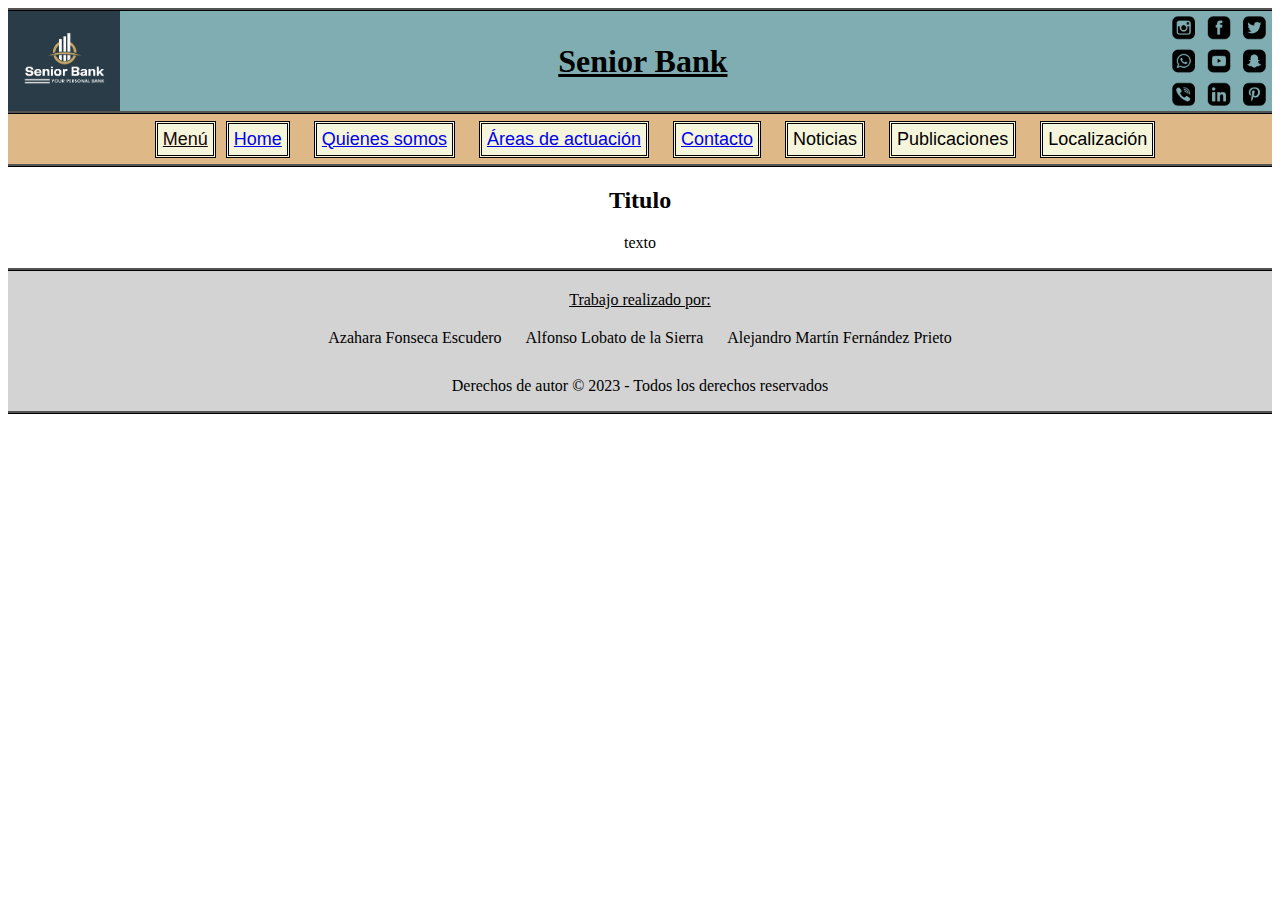
==== AreasDeActuacion.html @ 2b6d8542 "añadido menú desplegable" ====
<!DOCTYPE html>
<html lang="en">
<head>
    <meta charset="UTF-8">
    <meta http-equiv="X-UA-Compatible" content="IE=edge">
    <meta name="viewport" content="width=device-width, initial-scale=1.0">
    <title>Área de actuación</title>
    <link rel="stylesheet" href="css/elementos.css">
</head>
<body>
    
    <header class="titulo">
        <img id="logo" src="img/logo.png" alt="Logo" title="logo" style="height: 100px; float: left;"/>
        <h1 style="text-align: center; margin: 0 auto; font-family:Georgia, 'Times New Roman', Times, serif; text-decoration: underline;">Senior Bank</h1>
        <img id="rrss" src="img/rrss.png" alt="rrss" title="rrss" style="height: 100px; float: right;"/>
    </header>

    <nav class="nav">
        <ul class="menu-desplegable">
            <li class="dropdown">
                <a href="#" class="dropbtn">Menú</a>
                <div class="dropdown-content">
                    <a href="Home.html">Home</a>
                    <a href="QuienesSomos.html">Quienes somos</a>
                    <a href="AreasDeActuacion.html">Áreas de actuación</a>
                    <a href="Contacto.html">Contacto</a>
                    <a href="Home.html">Noticias</a>
                    <a href="Home.html">Publicaciones</a>
                    <a href="Home.html">Localización</a>
                </div>
        </ul>
            <div style="text-align:center;">
                <p class="parrafo_inlineblock menu"><a href="Home.html">Home</a></p>
                <p class="parrafo_inlineblock menu"><a href="QuienesSomos.html">Quienes somos</a></p>
                <p class="parrafo_inlineblock menu"><a href="AreasDeActuacion.html">Áreas de actuación</a></p>
                <p class="parrafo_inlineblock menu"><a href="Contacto.html">Contacto</a></p>
                <p class="parrafo_inlineblock menu">Noticias</p>
                <p class="parrafo_inlineblock menu">Publicaciones</p>
                <p class="parrafo_inlineblock menu">Localización</p>
            </div>
        </nav>
        <section style="text-align: center;">
            <header><h2>Titulo</h2></header>
            <article><p>texto</p></article>
        </section>

        <footer class="pie">
            <p style="list-style-type: none; margin: 10px 0; padding: 0; text-align: center;"><u>Trabajo realizado por:</u></p>
            <ul style="list-style-type: none; margin: 10px 0; padding: 0; text-align: center;">
              <li style="display: inline-block; margin: 10px;">Azahara Fonseca Escudero</li>
              <li style="display: inline-block; margin: 10px;">Alfonso Lobato de la Sierra</li>
              <li style="display: inline-block; margin: 10px;">Alejandro Martín Fernández Prieto</li>
            </ul>
            <p style="margin-top: 20px;">Derechos de autor © 2023 - Todos los derechos reservados</p>
          </footer>

</body>
</html>
---- css/elementos.css ----
.centrado {
    text-align: center;
}

.parrafo_inlineblock {
    display: inline-block;
    margin: 10px;
}

.titulo {
    align-items: center;
    display: flex;
    position: relative;
    background-color: rgb(127, 173, 177);
    height: 100px;
    margin: 0px;
    border-top-style: ridge;
    border-bottom-style: ridge;
    border-color: black;
}
.menu {
    font-size: large;
    font-family: Arial, Helvetica, sans-serif;
    background-color: beige;
    text-align: center;
    padding: 5px;
    border-style: double;
    border-color: black;
}

.nav {
    display: flex;
    justify-content: center;
    align-items: center;
    position: relative;
    background-color: burlywood;
    height: 50px;
    border-bottom-style: ridge;
    border-color: black;
}

.contenedor{
    display: flex;
    height: 800px;
}

.principal {
    overflow: visible;
    text-align: left;
    width: 60%;
    background-color:aquamarine;
    color:black;
    display: block;
    border-right-style: dashed;
    border-color: black;
  }
  
.secundario {
    display: block;
    overflow: visible; 
    text-align: center;
    width: 40%;
    background-color: #f8f3dd;
    color: rgb(0, 0, 0);

}

.pie{
    padding: 10px;
    text-align: center;
    background-color:lightgrey;
    height: 120px;
    border-top-style: ridge;
    border-bottom-style: ridge;
    border-color: black;
}

.menu-desplegable ul {
    list-style-type: none;
    margin 0;
    padding: 0;
    background-color: #333;
    
}

/* Estilo para los elementos del menú */
.menu-desplegable li {
    float: left;
}

/* Estilo para los enlaces */
.menu-desplegable li a {
    display: block;
    color: rgb(22, 9, 9);
    text-align: center;
    font-size: large;
    font-family: Arial, Helvetica, sans-serif;
    padding: 5px;
    border-style: double;
    border-color: black;
    background-color: beige;




}

/* Estilo para los enlaces cuando se coloca el cursor sobre ellos */
.menu-desplegable li a:hover {
    background-color: #cce0c8;
}

/* Estilo para las solapas desplegables */
.menu-desplegable li.dropdown {
    display: inline-block;
}

/* Estilo para el contenido de las solapas desplegables */
.dropdown-content {
    display: none;
    position: absolute;
    background-color: #f7f1f1;
    min-width: 160px;
    z-index: 1;
}

/* Estilo para los enlaces de las solapas desplegables */
.dropdown-content a {
    color: black;
    padding: 12px 16px;
    text-decoration: none;
    display: block;
    text-align: left;
}

/* Estilo para los enlaces de las solapas desplegables cuando se coloca el cursor sobre ellos */
.dropdown-content a:hover {
    background-color: #0a540d;
}

/* Estilo para mostrar la solapa desplegable cuando se coloca el cursor sobre la solapa */
.dropdown:hover .dropdown-content {
    display: block;
}
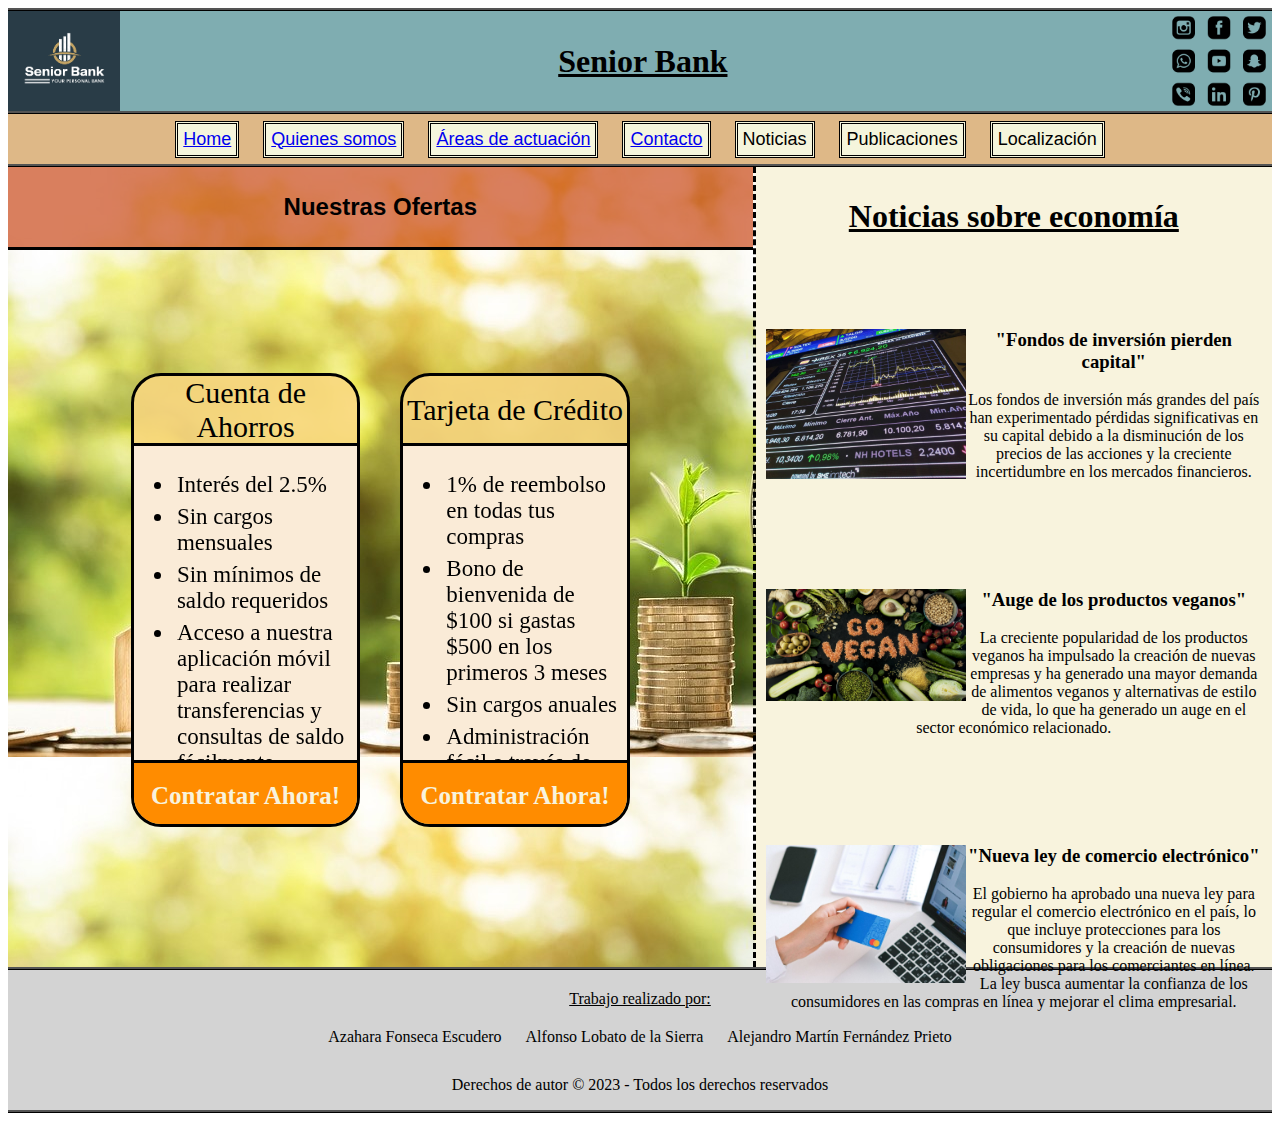
==== commit 06dfd40b: "Agregada la pagina de Areas de Actuación" ====
--- a/AreasDeActuacion.html
+++ b/AreasDeActuacion.html
@@ -15,20 +15,7 @@
         <img id="rrss" src="img/rrss.png" alt="rrss" title="rrss" style="height: 100px; float: right;"/>
     </header>
 
-    <nav class="nav">
-        <ul class="menu-desplegable">
-            <li class="dropdown">
-                <a href="#" class="dropbtn">Menú</a>
-                <div class="dropdown-content">
-                    <a href="Home.html">Home</a>
-                    <a href="QuienesSomos.html">Quienes somos</a>
-                    <a href="AreasDeActuacion.html">Áreas de actuación</a>
-                    <a href="Contacto.html">Contacto</a>
-                    <a href="Home.html">Noticias</a>
-                    <a href="Home.html">Publicaciones</a>
-                    <a href="Home.html">Localización</a>
-                </div>
-        </ul>
+        <nav class="nav">
             <div style="text-align:center;">
                 <p class="parrafo_inlineblock menu"><a href="Home.html">Home</a></p>
                 <p class="parrafo_inlineblock menu"><a href="QuienesSomos.html">Quienes somos</a></p>
@@ -39,11 +26,86 @@
                 <p class="parrafo_inlineblock menu">Localización</p>
             </div>
         </nav>
-        <section style="text-align: center;">
-            <header><h2>Titulo</h2></header>
-            <article><p>texto</p></article>
-        </section>
+        <div class="contenedor">
+            <section class="principal" style="background-image: url(img/money-2696229_1280.jpg);">
+                <header class="sectionheader"><h2>Nuestras Ofertas</h2></header>
+                <article class="sectionarticle">
+                    <div class="articlecontent">
+                        <div class="contentheader">Cuenta de Ahorros</div>
+                        <div class="content">
+                            <ul>   
+                                <li>Interés del 2.5%</li>
+                                <li>Sin cargos mensuales</li>
+                                <li>Sin mínimos de saldo requeridos</li>
+                                <li>Acceso a nuestra aplicación móvil para realizar transferencias y consultas de saldo fácilmente</li>
+                            </ul>
+                        </div>
+                        <div class="contentfooter">
+                            Contratar Ahora!
+                        </div>
+                    </div>
+                    <div class="articlecontent">
+                        <div class="contentheader">Tarjeta de Crédito</div>
+                        <div class="content">
+                            <ul>   
+                                <li>1% de reembolso en todas tus compras</li>
+                                <li>Bono de bienvenida de $100 si gastas $500 en los primeros 3 meses</li>
+                                <li>Sin cargos anuales</li>
+                                <li>Administración fácil a través de nuestra aplicación móvil</li>
+                            </ul>
+                        </div>
+                        <div class="contentfooter">
+                            Contratar Ahora!
+                        </div>
+                    </div>
+                </article>
+            </section>
 
+            <aside class="secundario">
+                <h1><u>Noticias sobre economía</u></h1>
+                <br/>
+                <br/>
+                <br/>
+                <br/>
+                <article>
+                    <img id="foto_inversion" src="img/anuncio1.jpg" alt="Inversión" title="Foto inversión de dinero" style="width: 200px; float: left;"/>
+                    <h3 style="text-align: center; margin: 0 auto; font-family:Georgia, 'Times New Roman', Times, serif;">"Fondos de inversión pierden capital"</h3>
+                    <br/>
+                    <p style="text-align: center; margin: 0 auto; font-family:Georgia, 'Times New Roman', Times, serif;">Los fondos de inversión más grandes del país han 
+                        experimentado pérdidas significativas en su capital debido a la disminución de los precios de las acciones y la creciente incertidumbre en los mercados 
+                        financieros.</p>
+                </article>
+                <br/>
+                <br/>
+                <br/>
+                <br/>
+                <br/>
+                <br/>
+                <article>
+                    <img id="foto_inversion" src="img/anuncio2.jpg" alt="Inversión" title="Foto inversión de dinero" style="width: 200px; float: left;"/>
+                    <h3 style="text-align: center; margin: 0 auto; font-family:Georgia, 'Times New Roman', Times, serif;">"Auge de los productos veganos"</h3>
+                    <br/>
+                    <p style="text-align: center; margin: 0 auto; font-family:Georgia, 'Times New Roman', Times, serif;">La creciente popularidad de los productos veganos ha impulsado 
+                        la creación de nuevas empresas y ha generado una mayor demanda de alimentos veganos y alternativas de estilo de vida, lo que ha generado un auge en el sector 
+                        económico relacionado.</p>
+                </article>
+                <br/>
+                <br/>
+                <br/>
+                <br/>
+                <br/>
+                <br/>
+                <article>
+                    <img id="foto_inversion" src="img/anuncio3.jpg" alt="Inversión" title="Foto inversión de dinero" style="width: 200px; float: left;"/>
+                    <h3 style="text-align: center; margin: 0 auto; font-family:Georgia, 'Times New Roman', Times, serif;">"Nueva ley de comercio electrónico"</h3>
+                    <br/>
+                    <p style="text-align: center; margin: 0 auto; font-family:Georgia, 'Times New Roman', Times, serif;">El gobierno ha aprobado una nueva ley para regular 
+                        el comercio electrónico en el país, lo que incluye protecciones para los consumidores y la creación de nuevas obligaciones para los comerciantes en 
+                        línea. La ley busca aumentar la confianza de los consumidores en las compras en línea y mejorar el clima empresarial.</p>
+                </article>
+            </aside>
+    
+        </div>
         <footer class="pie">
             <p style="list-style-type: none; margin: 10px 0; padding: 0; text-align: center;"><u>Trabajo realizado por:</u></p>
             <ul style="list-style-type: none; margin: 10px 0; padding: 0; text-align: center;">
--- a/css/elementos.css
+++ b/css/elementos.css
@@ -56,6 +56,7 @@
   }
   
 .secundario {
+    padding:10px;
     display: block;
     overflow: visible; 
     text-align: center;
@@ -75,70 +76,72 @@
     border-color: black;
 }
 
-.menu-desplegable ul {
-    list-style-type: none;
-    margin 0;
-    padding: 0;
-    background-color: #333;
-    
+.sectionheader{
+    background-color: rgba(195, 52, 0, 0.631);
+    font-family:'Lucida Sans', 'Lucida Sans Regular', 'Lucida Grande', 'Lucida Sans Unicode', Geneva, Verdana, sans-serif;
+    border-bottom: 3px solid black;
+    display: flex;
+    align-items: center;
+    justify-content: center;
+    height: 10%;
+    font-weight: bold;
 }
 
-/* Estilo para los elementos del menú */
-.menu-desplegable li {
-    float: left;
+.sectionarticle{
+    display: flex;
+    justify-content: center;
+    align-items: center;
+    height: 80%;
 }
 
-/* Estilo para los enlaces */
-.menu-desplegable li a {
-    display: block;
-    color: rgb(22, 9, 9);
-    text-align: center;
-    font-size: large;
-    font-family: Arial, Helvetica, sans-serif;
-    padding: 5px;
-    border-style: double;
-    border-color: black;
-    background-color: beige;
-
-
-
-
+.articlecontent{
+    margin:20px;
+    width: 30%;
+    height: 70%;
+    border-radius: 30px;
+    position: relative;
+    top:30px;
+    background-color: rgba(248, 214, 127, 0.886);
+    border: 3px solid black;
+    overflow: hidden;
 }
 
-/* Estilo para los enlaces cuando se coloca el cursor sobre ellos */
-.menu-desplegable li a:hover {
-    background-color: #cce0c8;
+.contentheader{
+    overflow: hidden;
+    text-size-adjust: 100%;
+    max-height: 100%;
+    display:flex;
+    width: 100%;
+    height: 15%;
+    border-bottom: 3px rgb(0, 0, 0) solid;
+    font-size: 30px;
+    text-align: center;
+    justify-content: center;
+    align-items: center;
 }
 
-/* Estilo para las solapas desplegables */
-.menu-desplegable li.dropdown {
-    display: inline-block;
+.content {
+    font-size: 23px;
+    max-height: 200%;
+    background-color: antiquewhite;
+    text-align: left;
+    height: 70%;
+    overflow: auto;
+  }
+
+.content ul li{
+    padding: 3px;
 }
 
-/* Estilo para el contenido de las solapas desplegables */
-.dropdown-content {
-    display: none;
-    position: absolute;
-    background-color: #f7f1f1;
-    min-width: 160px;
-    z-index: 1;
-}
-
-/* Estilo para los enlaces de las solapas desplegables */
-.dropdown-content a {
-    color: black;
-    padding: 12px 16px;
-    text-decoration: none;
-    display: block;
-    text-align: left;
-}
-
-/* Estilo para los enlaces de las solapas desplegables cuando se coloca el cursor sobre ellos */
-.dropdown-content a:hover {
-    background-color: #0a540d;
-}
-
-/* Estilo para mostrar la solapa desplegable cuando se coloca el cursor sobre la solapa */
-.dropdown:hover .dropdown-content {
-    display: block;
+.contentfooter{
+    overflow: auto;
+    background-color: rgb(255, 140, 0);
+    height: 15%;
+    display: flex;
+    justify-content: center;
+    font-size: 25px;
+    align-items: center;
+    border-top: 3px black solid;
+    font-weight: bold;
+    color: #f8f3dd;
 }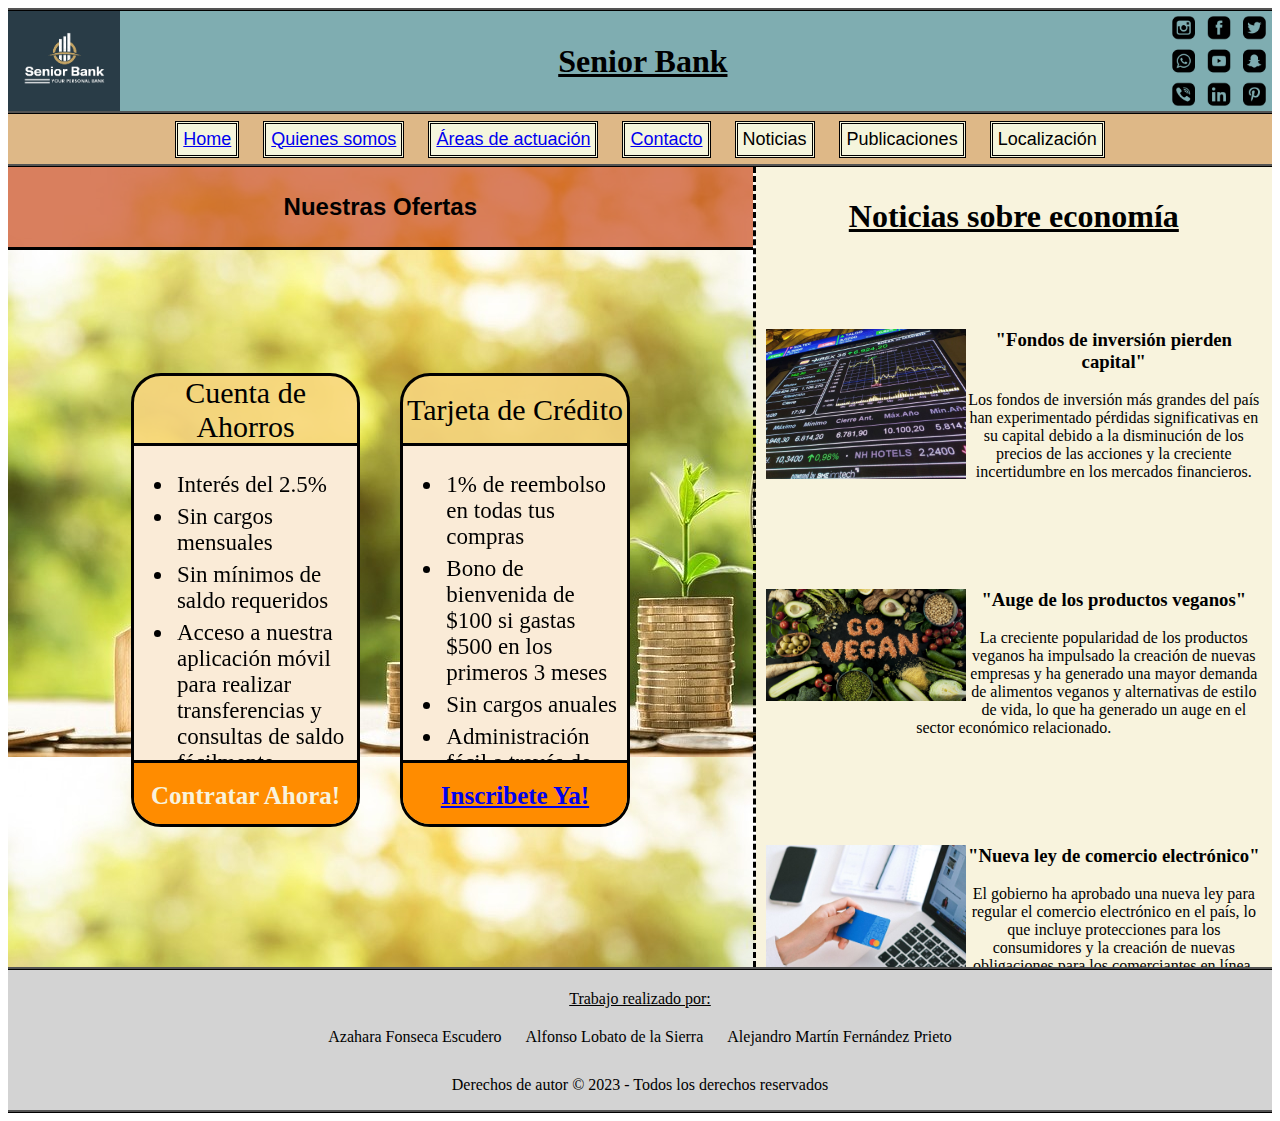
==== commit e095aa4f: "Varios cambios" ====
--- a/AreasDeActuacion.html
+++ b/AreasDeActuacion.html
@@ -55,7 +55,8 @@
                             </ul>
                         </div>
                         <div class="contentfooter">
-                            Contratar Ahora!
+                            <a href="FormularioAlta.html">Inscribete Ya!</a>
+                                
                         </div>
                     </div>
                 </article>
--- a/css/elementos.css
+++ b/css/elementos.css
@@ -45,7 +45,7 @@
 }
 
 .principal {
-    overflow: visible;
+    overflow: auto;
     text-align: left;
     width: 60%;
     background-color:aquamarine;
@@ -54,11 +54,24 @@
     border-right-style: dashed;
     border-color: black;
   }
+
+  .principalv2 {
+    overflow: auto;
+    text-align: left;
+    background-size: cover;
+    width: 100%;
+    background-color:aquamarine;
+    color:black;
+    justify-content: center;
+    align-items: center;
+    display: flex;
+    border-color: black;
+  }
   
 .secundario {
     padding:10px;
     display: block;
-    overflow: visible; 
+    overflow: auto; 
     text-align: center;
     width: 40%;
     background-color: #f8f3dd;
@@ -144,4 +157,35 @@
     border-top: 3px black solid;
     font-weight: bold;
     color: #f8f3dd;
+}
+
+.sectionform{
+    width: 85%;
+    height: 85%;
+    background-color: rgba(240, 248, 255, 0.758);
+    overflow: auto;
+    border-radius: 20px;
+    border: 3px black solid;
+    justify-content: center;
+}
+
+.sectionformheader{
+    background-color: rgb(176, 41, 41);
+    display: flex;
+    height: 10%;
+    justify-content: center;
+    font-size: 20px;
+    font-weight: bold;
+    align-items: center;
+    color:white;
+
+}
+
+.sectionformbody{
+    height: 80%;
+    position: relative; 
+    justify-content: left;
+    font-weight: bold;
+    align-items: center;
+    margin:10px
 }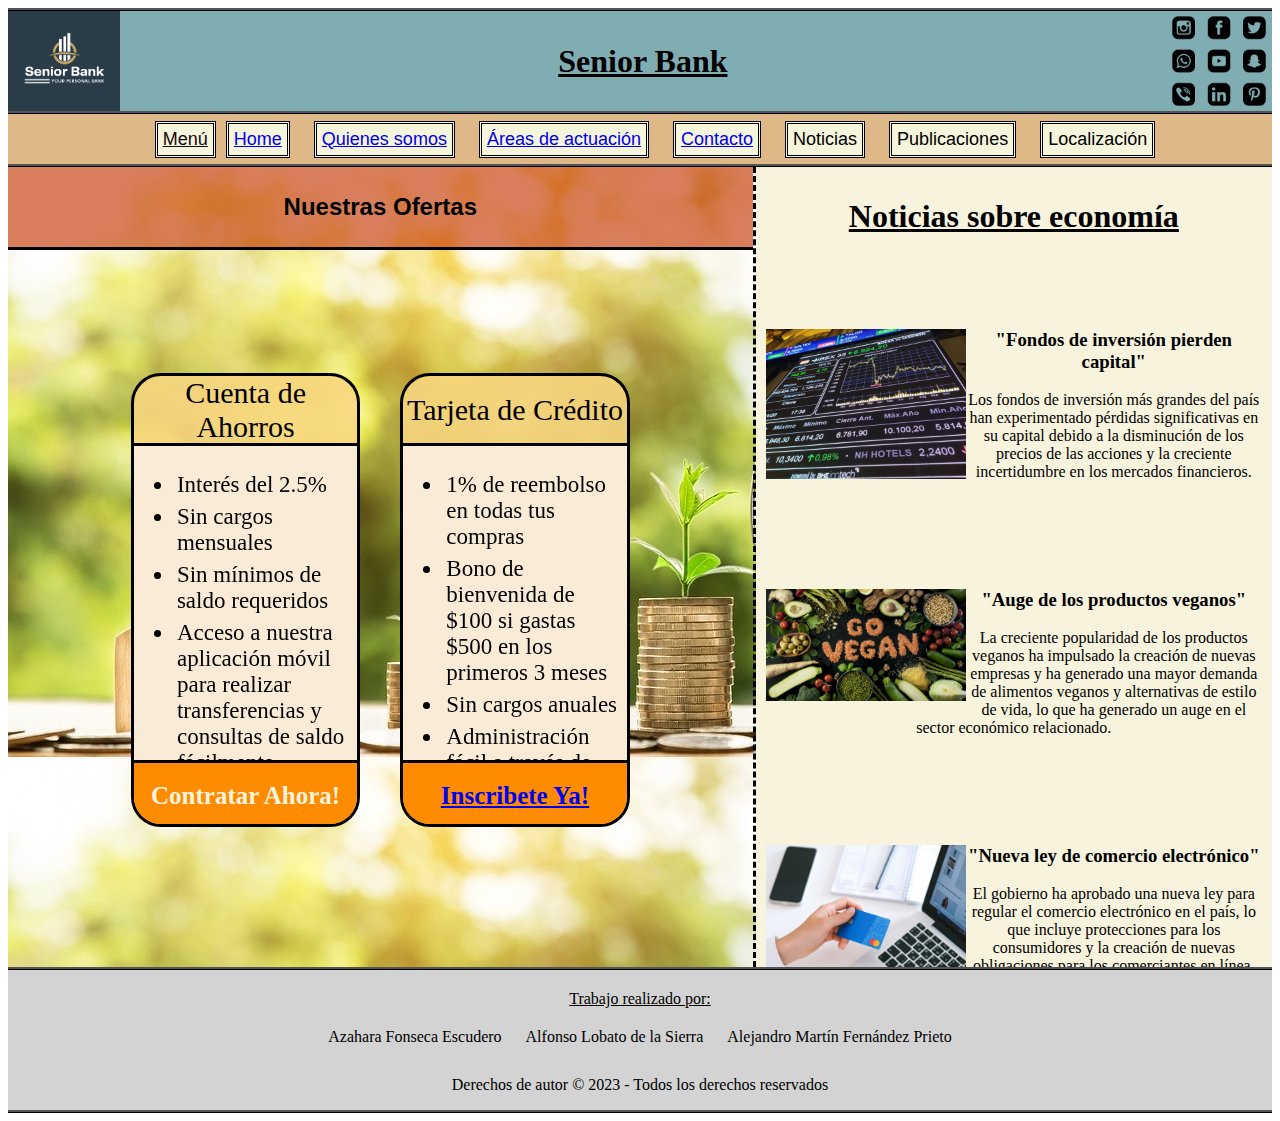
==== commit 4b1774a3: "merge con rama alejandro" ====
--- a/AreasDeActuacion.html
+++ b/AreasDeActuacion.html
@@ -15,7 +15,20 @@
         <img id="rrss" src="img/rrss.png" alt="rrss" title="rrss" style="height: 100px; float: right;"/>
     </header>
 
-        <nav class="nav">
+    <nav class="nav">
+        <ul class="menu-desplegable">
+            <li class="dropdown">
+                <a href="#" class="dropbtn">Menú</a>
+                <div class="dropdown-content">
+                    <a href="Home.html">Home</a>
+                    <a href="QuienesSomos.html">Quienes somos</a>
+                    <a href="AreasDeActuacion.html">Áreas de actuación</a>
+                    <a href="Contacto.html">Contacto</a>
+                    <a href="Home.html">Noticias</a>
+                    <a href="Home.html">Publicaciones</a>
+                    <a href="Home.html">Localización</a>
+                </div>
+        </ul>
             <div style="text-align:center;">
                 <p class="parrafo_inlineblock menu"><a href="Home.html">Home</a></p>
                 <p class="parrafo_inlineblock menu"><a href="QuienesSomos.html">Quienes somos</a></p>
--- a/css/elementos.css
+++ b/css/elementos.css
@@ -188,4 +188,72 @@
     font-weight: bold;
     align-items: center;
     margin:10px
+}
+
+.menu-desplegable ul {
+    list-style-type: none;
+    margin 0;
+    padding: 0;
+    background-color: #333;
+    
+}
+
+/* Estilo para los elementos del menú */
+.menu-desplegable li {
+    float: left;
+}
+
+/* Estilo para los enlaces */
+.menu-desplegable li a {
+    display: block;
+    color: rgb(22, 9, 9);
+    text-align: center;
+    font-size: large;
+    font-family: Arial, Helvetica, sans-serif;
+    padding: 5px;
+    border-style: double;
+    border-color: black;
+    background-color: beige;
+
+
+
+
+}
+
+/* Estilo para los enlaces cuando se coloca el cursor sobre ellos */
+.menu-desplegable li a:hover {
+    background-color: #cce0c8;
+}
+
+/* Estilo para las solapas desplegables */
+.menu-desplegable li.dropdown {
+    display: inline-block;
+}
+
+/* Estilo para el contenido de las solapas desplegables */
+.dropdown-content {
+    display: none;
+    position: absolute;
+    background-color: #f7f1f1;
+    min-width: 160px;
+    z-index: 1;
+}
+
+/* Estilo para los enlaces de las solapas desplegables */
+.dropdown-content a {
+    color: black;
+    padding: 12px 16px;
+    text-decoration: none;
+    display: block;
+    text-align: left;
+}
+
+/* Estilo para los enlaces de las solapas desplegables cuando se coloca el cursor sobre ellos */
+.dropdown-content a:hover {
+    background-color: #0a540d;
+}
+
+/* Estilo para mostrar la solapa desplegable cuando se coloca el cursor sobre la solapa */
+.dropdown:hover .dropdown-content {
+    display: block;
 }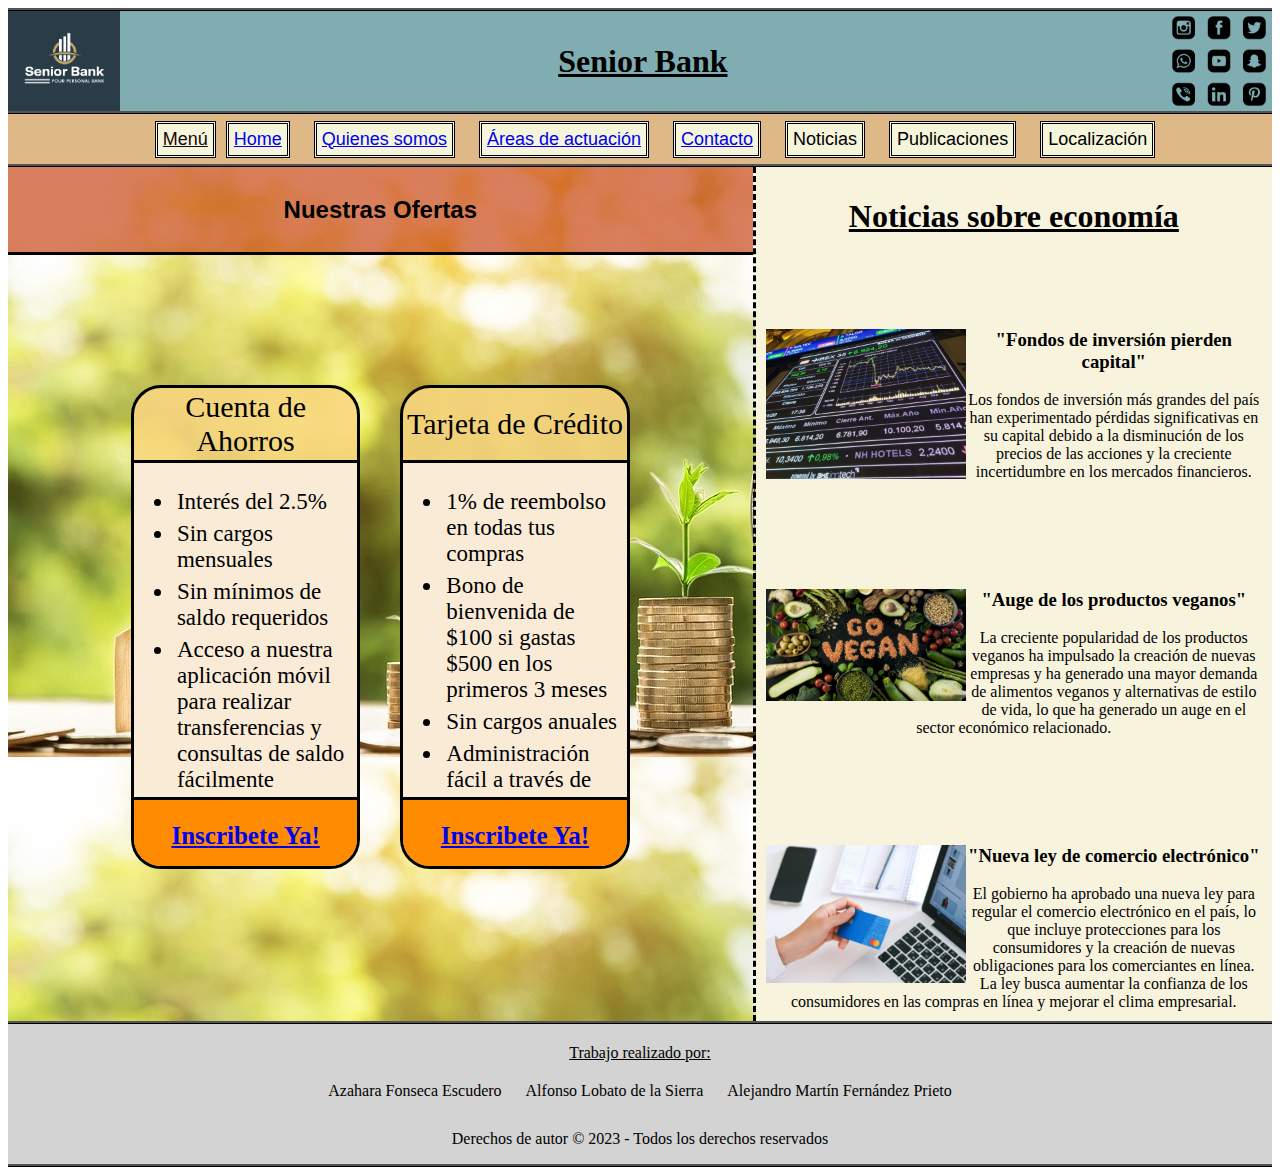
==== commit 27384253: "Añadida mediaResponsive a la Pagina de AreasDeActuacio" ====
--- a/AreasDeActuacion.html
+++ b/AreasDeActuacion.html
@@ -20,17 +20,17 @@
             <li class="dropdown">
                 <a href="#" class="dropbtn">Menú</a>
                 <div class="dropdown-content">
-                    <a href="Home.html">Home</a>
+                    <a href="index.html">Home</a>
                     <a href="QuienesSomos.html">Quienes somos</a>
                     <a href="AreasDeActuacion.html">Áreas de actuación</a>
                     <a href="Contacto.html">Contacto</a>
-                    <a href="Home.html">Noticias</a>
-                    <a href="Home.html">Publicaciones</a>
-                    <a href="Home.html">Localización</a>
+                    <a href="index.html">Noticias</a>
+                    <a href="index.html">Publicaciones</a>
+                    <a href="index.html">Localización</a>
                 </div>
         </ul>
-            <div style="text-align:center;">
-                <p class="parrafo_inlineblock menu"><a href="Home.html">Home</a></p>
+            <div class="menudisp">
+                <p class="parrafo_inlineblock menu"><a href="index.html">Home</a></p>
                 <p class="parrafo_inlineblock menu"><a href="QuienesSomos.html">Quienes somos</a></p>
                 <p class="parrafo_inlineblock menu"><a href="AreasDeActuacion.html">Áreas de actuación</a></p>
                 <p class="parrafo_inlineblock menu"><a href="Contacto.html">Contacto</a></p>
@@ -39,8 +39,8 @@
                 <p class="parrafo_inlineblock menu">Localización</p>
             </div>
         </nav>
-        <div class="contenedor">
-            <section class="principal" style="background-image: url(img/money-2696229_1280.jpg);">
+        <div class="contenedorv2">
+            <section class="principalv2" style="background-image: url(img/money-2696229_1280.jpg);">
                 <header class="sectionheader"><h2>Nuestras Ofertas</h2></header>
                 <article class="sectionarticle">
                     <div class="articlecontent">
@@ -54,7 +54,7 @@
                             </ul>
                         </div>
                         <div class="contentfooter">
-                            Contratar Ahora!
+                            <a href="Contacto.html">Inscribete Ya!</a>
                         </div>
                     </div>
                     <div class="articlecontent">
@@ -68,14 +68,14 @@
                             </ul>
                         </div>
                         <div class="contentfooter">
-                            <a href="FormularioAlta.html">Inscribete Ya!</a>
+                            <a href="Contacto.html">Inscribete Ya!</a>
                                 
                         </div>
                     </div>
                 </article>
             </section>
 
-            <aside class="secundario">
+            <aside class="secundariov2">
                 <h1><u>Noticias sobre economía</u></h1>
                 <br/>
                 <br/>
--- a/css/elementos.css
+++ b/css/elementos.css
@@ -14,6 +14,7 @@
     background-color: rgb(127, 173, 177);
     height: 100px;
     margin: 0px;
+    overflow: hidden;
     border-top-style: ridge;
     border-bottom-style: ridge;
     border-color: black;
@@ -30,6 +31,7 @@
 
 .nav {
     display: flex;
+
     justify-content: center;
     align-items: center;
     position: relative;
@@ -40,8 +42,15 @@
 }
 
 .contenedor{
-    display: flex;
-    height: 800px;
+    z-index: 0;
+    display: flex;
+
+}
+
+.contenedorv2{
+    z-index: 0;
+    display: flex;
+
 }
 
 .principal {
@@ -53,22 +62,31 @@
     display: block;
     border-right-style: dashed;
     border-color: black;
-  }
-
-  .principalv2 {
+}
+
+.principalv2 {
     overflow: auto;
     text-align: left;
-    background-size: cover;
-    width: 100%;
+    width: 60%;
     background-color:aquamarine;
     color:black;
-    justify-content: center;
-    align-items: center;
-    display: flex;
-    border-color: black;
-  }
+    display: block;
+    border-right-style: dashed;
+    border-color: black;
+}
   
 .secundario {
+    padding:10px;
+    display: block;
+    overflow: auto; 
+    text-align: center;
+    width: 40%;
+    background-color: #f8f3dd;
+    color: rgb(0, 0, 0);
+
+}
+
+.secundariov2 {
     padding:10px;
     display: block;
     overflow: auto; 
@@ -192,7 +210,7 @@
 
 .menu-desplegable ul {
     list-style-type: none;
-    margin 0;
+    margin: 0;
     padding: 0;
     background-color: #333;
     
@@ -256,4 +274,69 @@
 /* Estilo para mostrar la solapa desplegable cuando se coloca el cursor sobre la solapa */
 .dropdown:hover .dropdown-content {
     display: block;
-}+}
+
+.menudisp {
+    text-align:center;
+}
+
+@media (max-width: 1067px) {
+    .menudisp {
+        display: none;
+    }
+    .contenedorv2{
+        flex-direction: column;
+    }
+    .principalv2{
+        width: 100%;
+        border-right: none;
+        height:1000px;
+        border-bottom: black dashed 3px;
+
+
+    }
+    .secundariov2{
+        width: auto;
+    }
+}
+
+@media (max-width: 680px) {
+    .pie{
+        height: 150px;
+    }
+
+    .sectionarticle{
+        flex-direction: column;
+    }
+    .articlecontent{
+        width: 80%;
+
+    }
+
+}
+
+@media (max-width: 431px) {
+    .pie{
+        height: 200px;
+    }
+}
+
+.formulario2 {
+    text-align:left;
+}
+
+@media (min-width: 720px) {
+    .formulario2 {
+        display: none;
+    }
+}
+
+.formulario1 {
+    text-align:left;
+}
+
+@media (max-width: 719px) {
+    .formulario1 {
+        display: none;
+    }
+}
